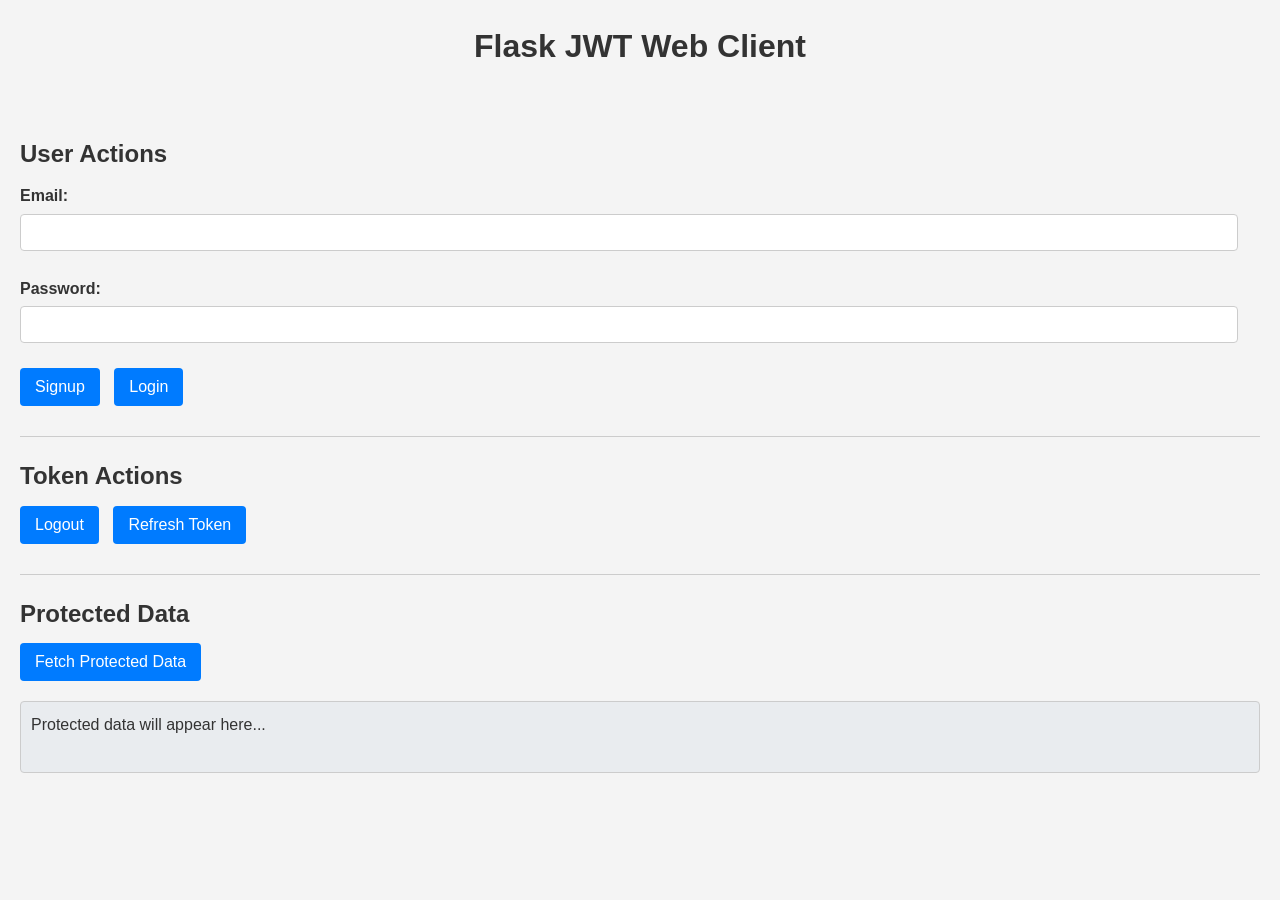
==== frontend/web-client/index.html @ 214958d0 "feat: Add frontend client for API testing This commit introduces a simple web-based frontend client " ====
<!DOCTYPE html>
<html lang="en">
<head>
    <meta charset="UTF-8">
    <meta name="viewport" content="width=device-width, initial-scale=1.0">
    <title>Web Client</title>
    <link rel="stylesheet" href="style.css">
</head>
<body>
    <h1>Flask JWT Web Client</h1>

    <div id="messageArea" style="color: red; margin-bottom: 15px;"></div>

    <h2>User Actions</h2>
    <div>
        <label for="email">Email:</label>
        <input type="email" id="email" name="email" required>
    </div>
    <div>
        <label for="password">Password:</label>
        <input type="password" id="password" name="password" required>
    </div>
    <button id="signupButton">Signup</button>
    <button id="loginButton">Login</button>

    <hr>

    <h2>Token Actions</h2>
    <button id="logoutButton">Logout</button>
    <button id="refreshTokenButton">Refresh Token</button>

    <hr>

    <h2>Protected Data</h2>
    <button id="fetchProtectedButton">Fetch Protected Data</button>
    <div id="protectedDataOutput" style="margin-top: 10px; border: 1px solid #ccc; padding: 10px; min-height: 50px;">
        Protected data will appear here...
    </div>

    <script src="script.js" defer></script>
</body>
</html>
---- frontend/web-client/style.css ----
body {
    font-family: Arial, sans-serif;
    margin: 20px;
    background-color: #f4f4f4;
    color: #333;
    line-height: 1.6;
}

h1, h2 {
    color: #333;
    margin-bottom: 10px;
}

h1 {
    text-align: center;
    margin-bottom: 20px;
}

hr {
    margin: 20px 0;
    border: 0;
    border-top: 1px solid #ccc;
}

div {
    margin-bottom: 15px;
}

label {
    display: block;
    margin-bottom: 5px;
    font-weight: bold;
}

input[type="email"],
input[type="password"] {
    width: calc(100% - 22px); /* Full width minus padding and border */
    padding: 10px;
    margin-bottom: 10px;
    border: 1px solid #ccc;
    border-radius: 4px;
    box-sizing: border-box; /* So padding doesn't add to width */
}

button {
    padding: 10px 15px;
    margin-right: 10px;
    margin-bottom: 10px; /* For buttons that wrap */
    background-color: #007bff;
    color: white;
    border: none;
    border-radius: 4px;
    cursor: pointer;
    font-size: 1em;
}

button:hover {
    background-color: #0056b3;
}

#messageArea {
    padding: 10px;
    margin-bottom: 20px;
    border: 1px solid transparent;
    border-radius: 4px;
    color: #333; /* Default text color */
}

#messageArea.success {
    background-color: #d4edda;
    border-color: #c3e6cb;
    color: #155724;
}

#messageArea.error {
    background-color: #f8d7da;
    border-color: #f5c6cb;
    color: #721c24;
}

#protectedDataOutput {
    padding: 15px;
    margin-top: 10px;
    border: 1px solid #ddd;
    border-radius: 4px;
    background-color: #e9ecef;
    min-height: 50px;
    word-wrap: break-word; /* To wrap long tokens or messages */
}
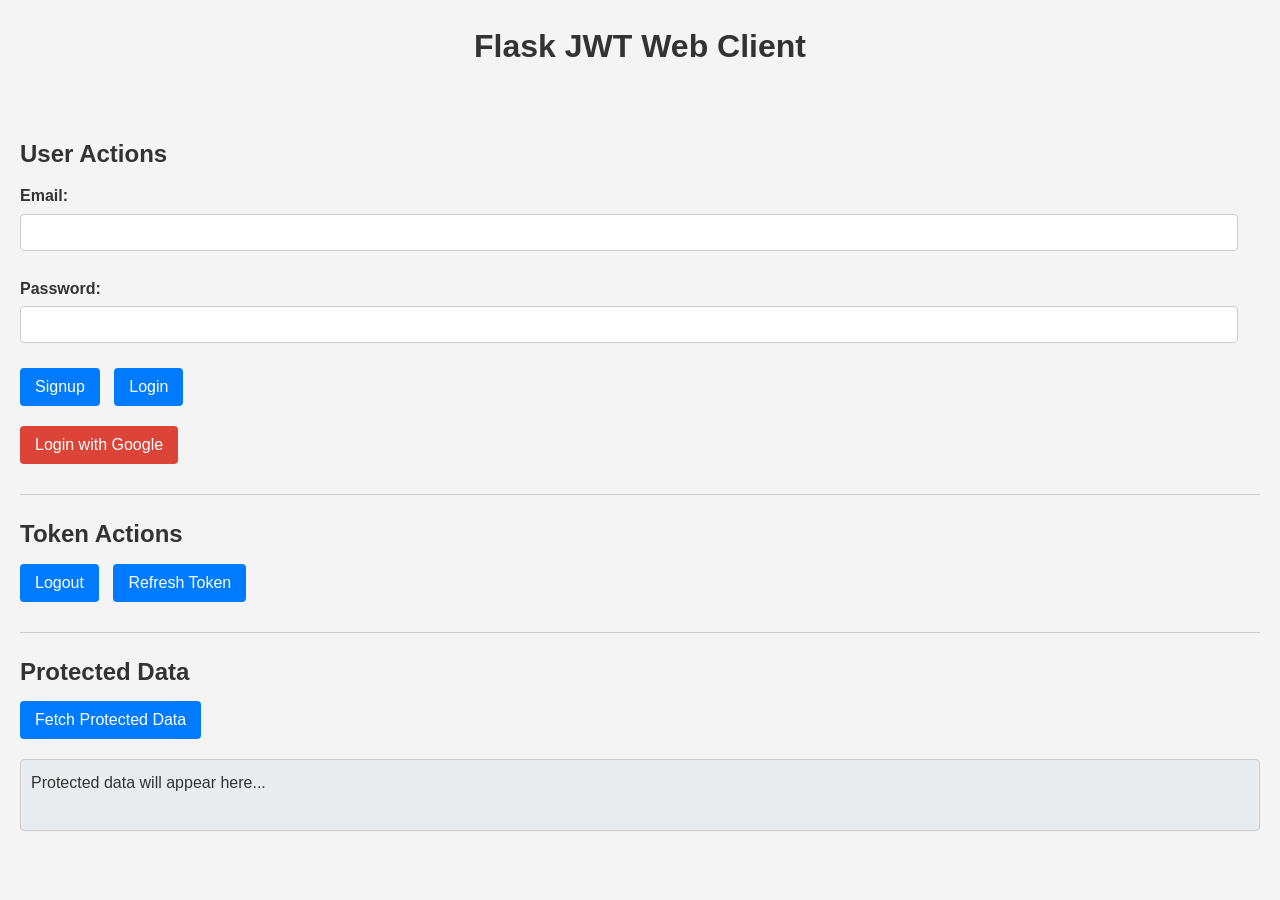
==== commit 913c8eb7: "feat: Integrate Google OAuth 2.0 login This commit adds Google OAuth 2.0 as an alternative login met" ====
--- a/frontend/web-client/index.html
+++ b/frontend/web-client/index.html
@@ -22,6 +22,8 @@
     </div>
     <button id="signupButton">Signup</button>
     <button id="loginButton">Login</button>
+    <br>
+    <button id="googleLoginButton" style="margin-top: 10px; background-color: #db4437;">Login with Google</button>
 
     <hr>
 
